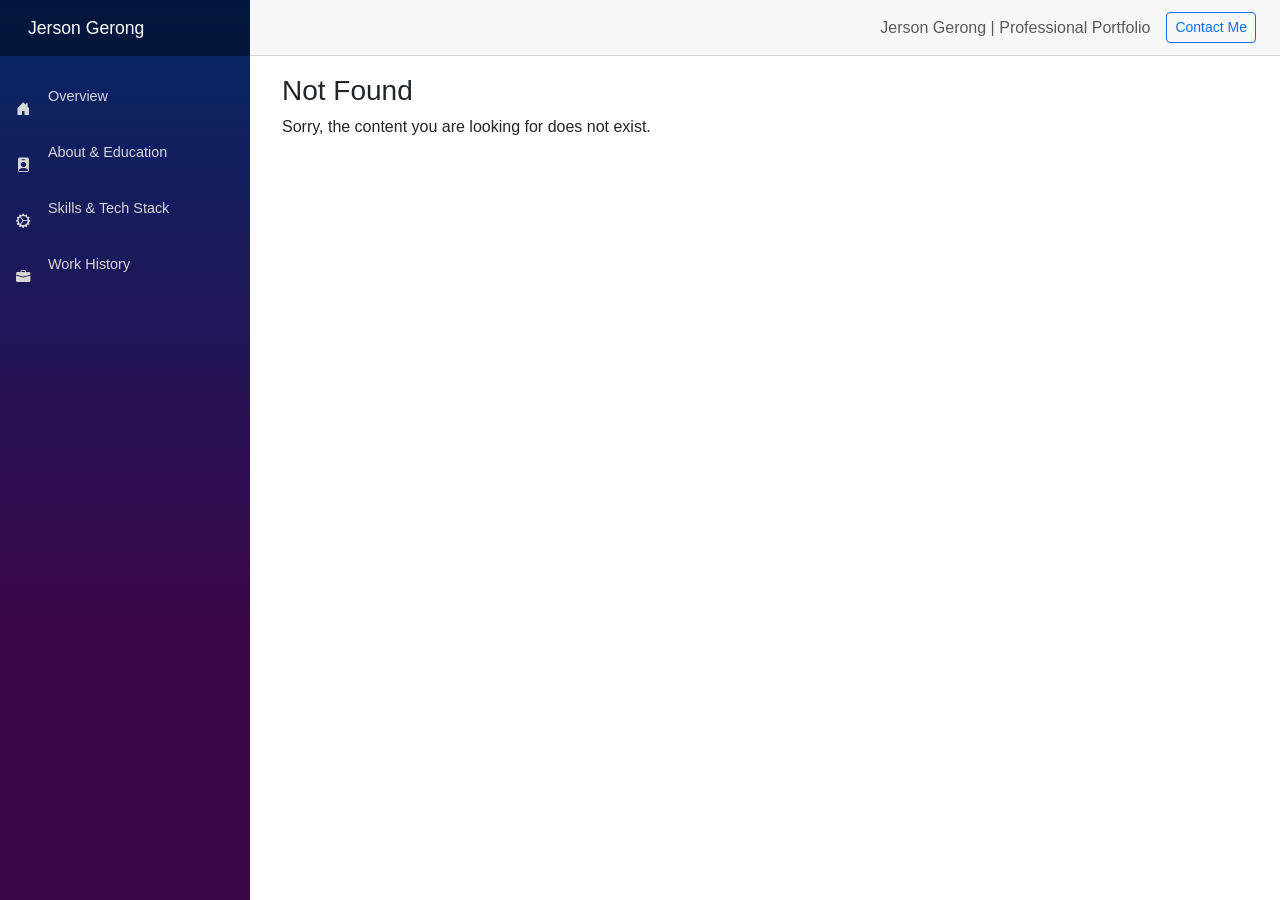
==== index.html @ 96b3b4e5 "Deploying to gh-pages from @ jersongerong/portfolio@e081bd35be225feec19e14db70c13e195f2ec58c 🚀" ====
<!DOCTYPE html>
<html lang="en">

<head>
    <meta charset="utf-8" />
    <meta name="viewport" content="width=device-width, initial-scale=1.0" />
    <title>JersonPortfolio</title>
    <base href="/" />
    <link href="_framework/dotnet.k90v4k7nx9.js" rel="preload" as="script" fetchpriority="high" crossorigin="anonymous" integrity="sha256-6GhYVHb8p8XsGwOElyBTuLFQ2pszBVbYBC1T+YJyzv8=" />
    <link rel="stylesheet" href="lib/bootstrap/dist/css/bootstrap.min.css" />
    <link rel="stylesheet" href="css/app.css" />
    <link rel="icon" type="image/png" href="favicon.png" />
    <link href="JersonPortfolio.styles.css" rel="stylesheet" />
    <link rel="stylesheet" href="https://cdn.jsdelivr.net/npm/bootstrap-icons@1.11.3/font/bootstrap-icons.min.css">
    <script type="importmap">{
  "imports": {
    "./_framework/blazor.webassembly.js": "./_framework/blazor.webassembly.958z1vx7fr.js",
    "./_framework/dotnet.js": "./_framework/dotnet.k90v4k7nx9.js",
    "./_framework/dotnet.native.js": "./_framework/dotnet.native.ikrs475e5v.js",
    "./_framework/dotnet.runtime.js": "./_framework/dotnet.runtime.a6jcqbs390.js"
  },
  "scopes": {},
  "integrity": {
    "./_framework/blazor.webassembly.958z1vx7fr.js": "sha256-A59Tr9HqEhHMu8kU7kruLI9ayw5MRS6Lvc6z7jCbghk=",
    "./_framework/blazor.webassembly.js": "sha256-A59Tr9HqEhHMu8kU7kruLI9ayw5MRS6Lvc6z7jCbghk=",
    "./_framework/dotnet.js": "sha256-6GhYVHb8p8XsGwOElyBTuLFQ2pszBVbYBC1T+YJyzv8=",
    "./_framework/dotnet.k90v4k7nx9.js": "sha256-6GhYVHb8p8XsGwOElyBTuLFQ2pszBVbYBC1T+YJyzv8=",
    "./_framework/dotnet.native.ikrs475e5v.js": "sha256-kkp5wX0htwkBcZt5WmEiKmhBqjqdCJtGc+koldfyoDQ=",
    "./_framework/dotnet.native.js": "sha256-kkp5wX0htwkBcZt5WmEiKmhBqjqdCJtGc+koldfyoDQ=",
    "./_framework/dotnet.runtime.a6jcqbs390.js": "sha256-7i3usfTrnzC/9qWO4si5Bw4w7D9fUSnSBdhQ47blX2M=",
    "./_framework/dotnet.runtime.js": "sha256-7i3usfTrnzC/9qWO4si5Bw4w7D9fUSnSBdhQ47blX2M="
  }
}</script>
</head>

<body>
    <div id="app">
        <svg class="loading-progress">
            <circle r="40%" cx="50%" cy="50%" />
            <circle r="40%" cx="50%" cy="50%" />
        </svg>
        <div class="loading-progress-text"></div>
    </div>

    <div id="blazor-error-ui">
        An unhandled error has occurred.
        <a href="." class="reload">Reload</a>
        <span class="dismiss">🗙</span>
    </div>
    <script src="_framework/blazor.webassembly.958z1vx7fr.js"></script>
</body> 

</html>
---- css/app.css ----
html, body {
    font-family: 'Helvetica Neue', Helvetica, Arial, sans-serif;
}

h1:focus {
    outline: none;
}

a, .btn-link {
    color: #0071c1;
}

.btn-primary {
    color: #fff;
    background-color: #1b6ec2;
    border-color: #1861ac;
}

.btn:focus, .btn:active:focus, .btn-link.nav-link:focus, .form-control:focus, .form-check-input:focus {
  box-shadow: 0 0 0 0.1rem white, 0 0 0 0.25rem #258cfb;
}

.content {
    padding-top: 1.1rem;
}

.valid.modified:not([type=checkbox]) {
    outline: 1px solid #26b050;
}

.invalid {
    outline: 1px solid red;
}

.validation-message {
    color: red;
}

#blazor-error-ui {
    color-scheme: light only;
    background: lightyellow;
    bottom: 0;
    box-shadow: 0 -1px 2px rgba(0, 0, 0, 0.2);
    box-sizing: border-box;
    display: none;
    left: 0;
    padding: 0.6rem 1.25rem 0.7rem 1.25rem;
    position: fixed;
    width: 100%;
    z-index: 1000;
}

    #blazor-error-ui .dismiss {
        cursor: pointer;
        position: absolute;
        right: 0.75rem;
        top: 0.5rem;
    }

.blazor-error-boundary {
    background: url([data-uri]) no-repeat 1rem/1.8rem, #b32121;
    padding: 1rem 1rem 1rem 3.7rem;
    color: white;
}

    .blazor-error-boundary::after {
        content: "An error has occurred."
    }

.loading-progress {
    position: absolute;
    display: block;
    width: 8rem;
    height: 8rem;
    inset: 20vh 0 auto 0;
    margin: 0 auto 0 auto;
}

    .loading-progress circle {
        fill: none;
        stroke: #e0e0e0;
        stroke-width: 0.6rem;
        transform-origin: 50% 50%;
        transform: rotate(-90deg);
    }

        .loading-progress circle:last-child {
            stroke: #1b6ec2;
            stroke-dasharray: calc(3.141 * var(--blazor-load-percentage, 0%) * 0.8), 500%;
            transition: stroke-dasharray 0.05s ease-in-out;
        }

.loading-progress-text {
    position: absolute;
    text-align: center;
    font-weight: bold;
    inset: calc(20vh + 3.25rem) 0 auto 0.2rem;
}

    .loading-progress-text:after {
        content: var(--blazor-load-percentage-text, "Loading");
    }

code {
    color: #c02d76;
}

.form-floating > .form-control-plaintext::placeholder, .form-floating > .form-control::placeholder {
    color: var(--bs-secondary-color);
    text-align: end;
}

.form-floating > .form-control-plaintext:focus::placeholder, .form-floating > .form-control:focus::placeholder {
    text-align: start;
}
---- JersonPortfolio.styles.css ----
/* /Layout/MainLayout.razor.rz.scp.css */
.page[b-c15gvgzcmb] {
    position: relative;
    display: flex;
    flex-direction: column;
}

main[b-c15gvgzcmb] {
    flex: 1;
}

.sidebar[b-c15gvgzcmb] {
    background-image: linear-gradient(180deg, rgb(5, 39, 103) 0%, #3a0647 70%);
}

.top-row[b-c15gvgzcmb] {
    background-color: #f7f7f7;
    border-bottom: 1px solid #d6d5d5;
    justify-content: flex-end;
    height: 3.5rem;
    display: flex;
    align-items: center;
}

    .top-row[b-c15gvgzcmb]  a, .top-row[b-c15gvgzcmb]  .btn-link {
        white-space: nowrap;
        margin-left: 1.5rem;
        text-decoration: none;
    }

    .top-row[b-c15gvgzcmb]  a:hover, .top-row[b-c15gvgzcmb]  .btn-link:hover {
        text-decoration: underline;
    }

    .top-row[b-c15gvgzcmb]  a:first-child {
        overflow: hidden;
        text-overflow: ellipsis;
    }

@media (max-width: 640.98px) {
    .top-row[b-c15gvgzcmb] {
        justify-content: space-between;
    }

    .top-row[b-c15gvgzcmb]  a, .top-row[b-c15gvgzcmb]  .btn-link {
        margin-left: 0;
    }
}

@media (min-width: 641px) {
    .page[b-c15gvgzcmb] {
        flex-direction: row;
    }

    .sidebar[b-c15gvgzcmb] {
        width: 250px;
        height: 100vh;
        position: sticky;
        top: 0;
    }

    .top-row[b-c15gvgzcmb] {
        position: sticky;
        top: 0;
        z-index: 1;
    }

    .top-row.auth[b-c15gvgzcmb]  a:first-child {
        flex: 1;
        text-align: right;
        width: 0;
    }

    .top-row[b-c15gvgzcmb], article[b-c15gvgzcmb] {
        padding-left: 2rem !important;
        padding-right: 1.5rem !important;
    }
}
/* /Layout/NavMenu.razor.rz.scp.css */
.navbar-toggler[b-g2r9idjco2] {
    background-color: rgba(255, 255, 255, 0.1);
}

.top-row[b-g2r9idjco2] {
    min-height: 3.5rem;
    background-color: rgba(0,0,0,0.4);
}

.navbar-brand[b-g2r9idjco2] {
    font-size: 1.1rem;
}

.bi[b-g2r9idjco2] {
    display: inline-block;
    position: relative;
    width: 1.25rem;
    height: 1.25rem;
    margin-right: 0.75rem;
    top: -1px;
    background-size: cover;
}

.bi-house-door-fill-nav-menu[b-g2r9idjco2] {
    background-image: url("data:image/svg+xml,%3Csvg xmlns='http://www.w3.org/2000/svg' width='16' height='16' fill='white' class='bi bi-house-door-fill' viewBox='0 0 16 16'%3E%3Cpath d='M6.5 14.5v-3.505c0-.245.25-.495.5-.495h2c.25 0 .5.25.5.5v3.5a.5.5 0 0 0 .5.5h4a.5.5 0 0 0 .5-.5v-7a.5.5 0 0 0-.146-.354L13 5.793V2.5a.5.5 0 0 0-.5-.5h-1a.5.5 0 0 0-.5.5v1.293L8.354 1.146a.5.5 0 0 0-.708 0l-6 6A.5.5 0 0 0 1.5 7.5v7a.5.5 0 0 0 .5.5h4a.5.5 0 0 0 .5-.5Z'/%3E%3C/svg%3E");
}

.bi-plus-square-fill-nav-menu[b-g2r9idjco2] {
    background-image: url("data:image/svg+xml,%3Csvg xmlns='http://www.w3.org/2000/svg' width='16' height='16' fill='white' class='bi bi-plus-square-fill' viewBox='0 0 16 16'%3E%3Cpath d='M2 0a2 2 0 0 0-2 2v12a2 2 0 0 0 2 2h12a2 2 0 0 0 2-2V2a2 2 0 0 0-2-2H2zm6.5 4.5v3h3a.5.5 0 0 1 0 1h-3v3a.5.5 0 0 1-1 0v-3h-3a.5.5 0 0 1 0-1h3v-3a.5.5 0 0 1 1 0z'/%3E%3C/svg%3E");
}

.bi-list-nested-nav-menu[b-g2r9idjco2] {
    background-image: url("data:image/svg+xml,%3Csvg xmlns='http://www.w3.org/2000/svg' width='16' height='16' fill='white' class='bi bi-list-nested' viewBox='0 0 16 16'%3E%3Cpath fill-rule='evenodd' d='M4.5 11.5A.5.5 0 0 1 5 11h10a.5.5 0 0 1 0 1H5a.5.5 0 0 1-.5-.5zm-2-4A.5.5 0 0 1 3 7h10a.5.5 0 0 1 0 1H3a.5.5 0 0 1-.5-.5zm-2-4A.5.5 0 0 1 1 3h10a.5.5 0 0 1 0 1H1a.5.5 0 0 1-.5-.5z'/%3E%3C/svg%3E");
}

.nav-item[b-g2r9idjco2] {
    font-size: 0.9rem;
    padding-bottom: 0.5rem;
}

    .nav-item:first-of-type[b-g2r9idjco2] {
        padding-top: 1rem;
    }

    .nav-item:last-of-type[b-g2r9idjco2] {
        padding-bottom: 1rem;
    }

    .nav-item[b-g2r9idjco2]  a {
        color: #d7d7d7;
        border-radius: 4px;
        height: 3rem;
        display: flex;
        align-items: center;
        line-height: 3rem;
    }

.nav-item[b-g2r9idjco2]  a.active {
    background-color: rgba(255,255,255,0.37);
    color: white;
}

.nav-item[b-g2r9idjco2]  a:hover {
    background-color: rgba(255,255,255,0.1);
    color: white;
}

@media (min-width: 641px) {
    .navbar-toggler[b-g2r9idjco2] {
        display: none;
    }

    .collapse[b-g2r9idjco2] {
        /* Never collapse the sidebar for wide screens */
        display: block;
    }

    .nav-scrollable[b-g2r9idjco2] {
        /* Allow sidebar to scroll for tall menus */
        height: calc(100vh - 3.5rem);
        overflow-y: auto;
    }
}
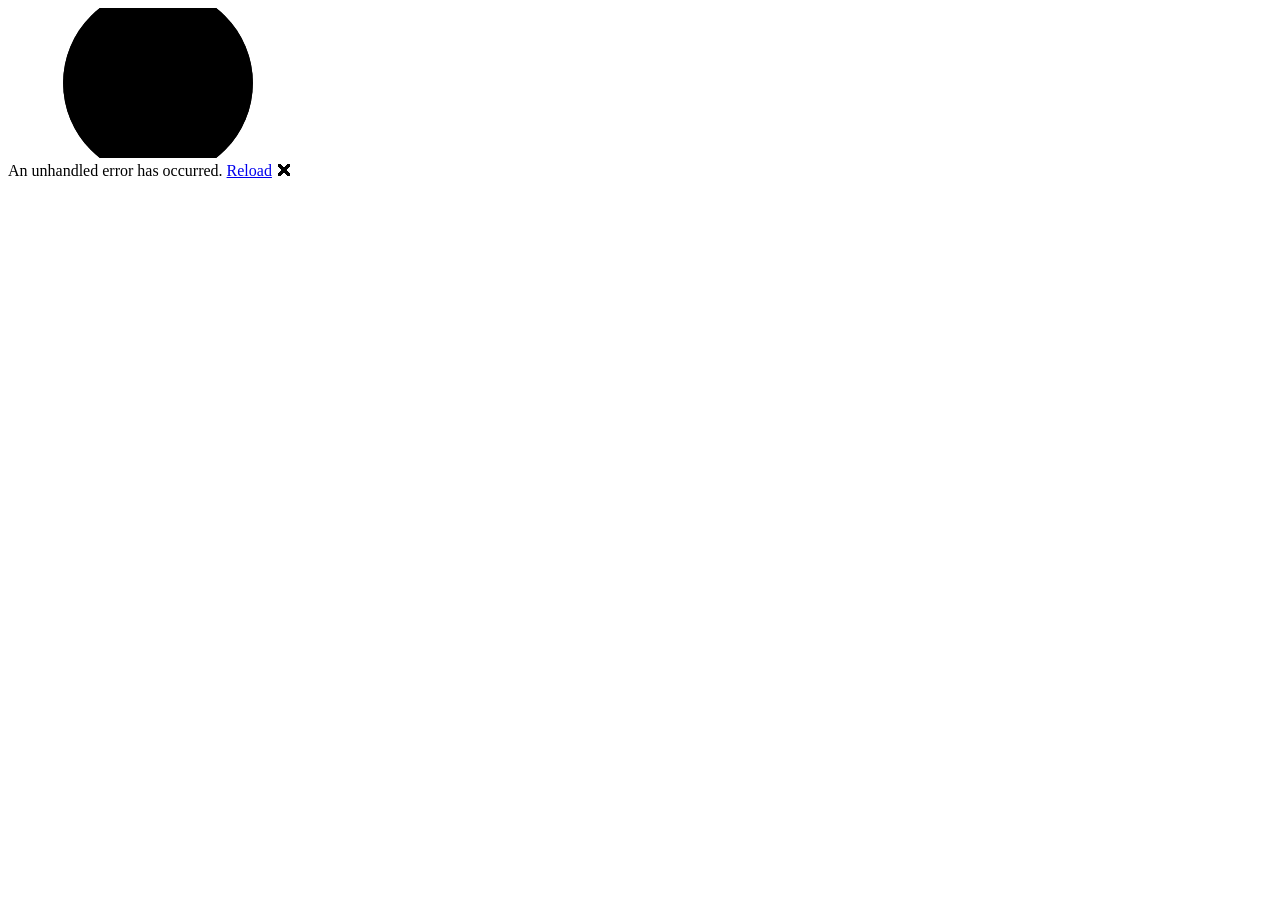
==== commit 6eeeac9b: "Deploying to gh-pages from @ jersongerong/portfolio@cdeabba0939088ecc14b274f36ac5c69383ae580 🚀" ====
--- a/index.html
+++ b/index.html
@@ -5,8 +5,8 @@
     <meta charset="utf-8" />
     <meta name="viewport" content="width=device-width, initial-scale=1.0" />
     <title>JersonPortfolio</title>
-    <base href="/" />
-    <link href="_framework/dotnet.k90v4k7nx9.js" rel="preload" as="script" fetchpriority="high" crossorigin="anonymous" integrity="sha256-6GhYVHb8p8XsGwOElyBTuLFQ2pszBVbYBC1T+YJyzv8=" />
+    <base href="/portfolio/" />
+    <link href="_framework/dotnet.ddjbytdnt8.js" rel="preload" as="script" fetchpriority="high" crossorigin="anonymous" integrity="sha256-0bxcjgXkuu9W0jmDwKiKePaN6Lglk76RHzux1wRipms=" />
     <link rel="stylesheet" href="lib/bootstrap/dist/css/bootstrap.min.css" />
     <link rel="stylesheet" href="css/app.css" />
     <link rel="icon" type="image/png" href="favicon.png" />
@@ -15,7 +15,7 @@
     <script type="importmap">{
   "imports": {
     "./_framework/blazor.webassembly.js": "./_framework/blazor.webassembly.958z1vx7fr.js",
-    "./_framework/dotnet.js": "./_framework/dotnet.k90v4k7nx9.js",
+    "./_framework/dotnet.js": "./_framework/dotnet.ddjbytdnt8.js",
     "./_framework/dotnet.native.js": "./_framework/dotnet.native.ikrs475e5v.js",
     "./_framework/dotnet.runtime.js": "./_framework/dotnet.runtime.a6jcqbs390.js"
   },
@@ -23,8 +23,8 @@
   "integrity": {
     "./_framework/blazor.webassembly.958z1vx7fr.js": "sha256-A59Tr9HqEhHMu8kU7kruLI9ayw5MRS6Lvc6z7jCbghk=",
     "./_framework/blazor.webassembly.js": "sha256-A59Tr9HqEhHMu8kU7kruLI9ayw5MRS6Lvc6z7jCbghk=",
-    "./_framework/dotnet.js": "sha256-6GhYVHb8p8XsGwOElyBTuLFQ2pszBVbYBC1T+YJyzv8=",
-    "./_framework/dotnet.k90v4k7nx9.js": "sha256-6GhYVHb8p8XsGwOElyBTuLFQ2pszBVbYBC1T+YJyzv8=",
+    "./_framework/dotnet.ddjbytdnt8.js": "sha256-0bxcjgXkuu9W0jmDwKiKePaN6Lglk76RHzux1wRipms=",
+    "./_framework/dotnet.js": "sha256-0bxcjgXkuu9W0jmDwKiKePaN6Lglk76RHzux1wRipms=",
     "./_framework/dotnet.native.ikrs475e5v.js": "sha256-kkp5wX0htwkBcZt5WmEiKmhBqjqdCJtGc+koldfyoDQ=",
     "./_framework/dotnet.native.js": "sha256-kkp5wX0htwkBcZt5WmEiKmhBqjqdCJtGc+koldfyoDQ=",
     "./_framework/dotnet.runtime.a6jcqbs390.js": "sha256-7i3usfTrnzC/9qWO4si5Bw4w7D9fUSnSBdhQ47blX2M=",
